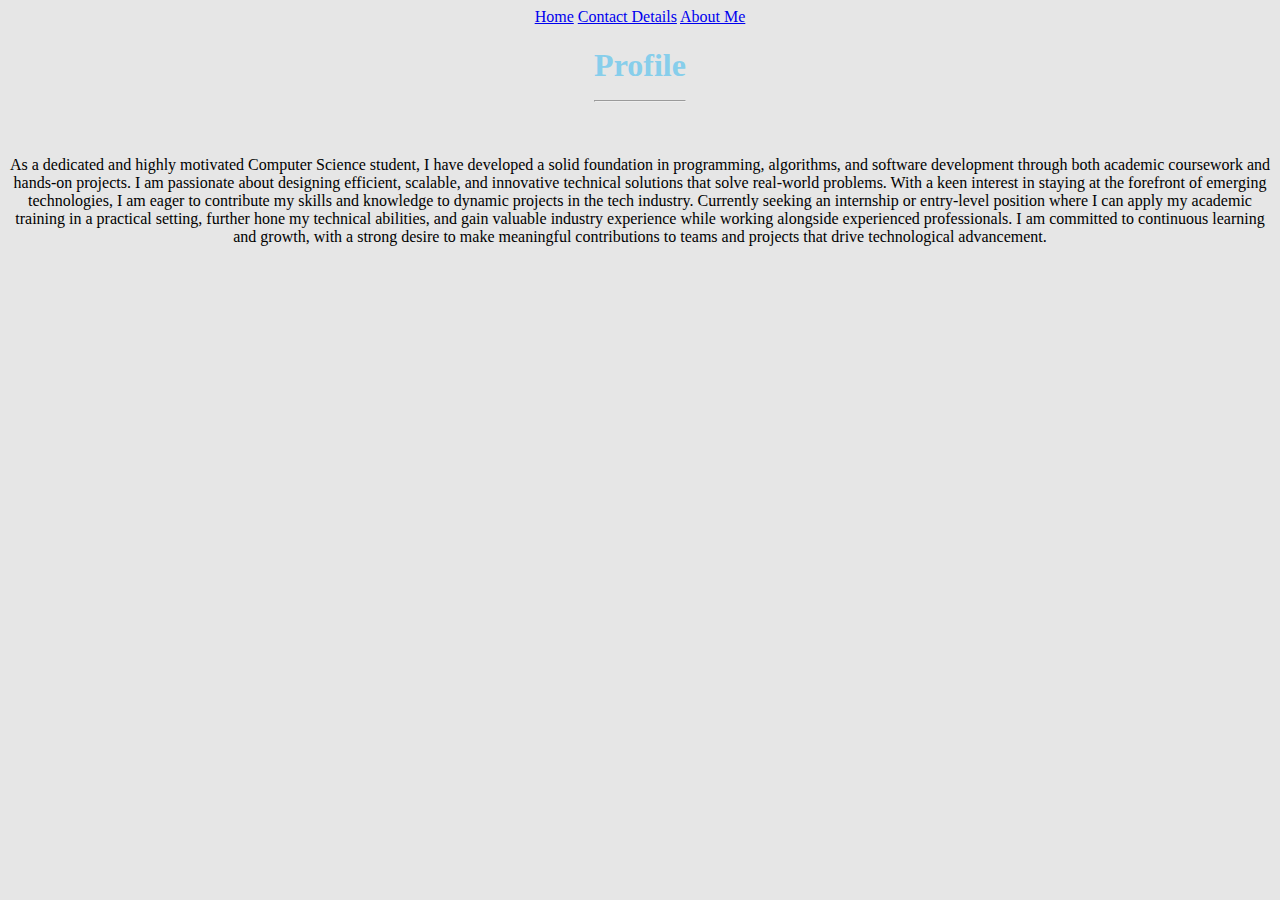
==== aboutme.html @ ffd5264d "Added a new website" ====
<!DOCTYPE html>
<html lang="en">
<head>
    <meta charset="UTF-8">
    <meta name="viewport" content="width=<device-width>, initial-scale=1.0">
    <title>My Portfolio - About Me</title>
    <link rel="stylesheet" href="./styles.css"/>
</head>
<body>
    <nav class="navb">
        <a href="index.html" hreflang="#"> Home</a>
        <a href="contact.html">Contact Details</a>
        <a href="aboutme.html" href="#">About Me</a>

    </nav>
    <h1>Profile<hr></h1>
    <p id=abm>
        As a dedicated and highly motivated Computer Science student, 
        I have developed a solid foundation in programming, algorithms, and software development through both academic coursework and hands-on projects. 
        I am passionate about designing efficient, scalable, 
        and innovative technical solutions that solve real-world problems. 
        With a keen interest in staying at the forefront of emerging technologies, 
        I am eager to contribute my skills and knowledge to dynamic projects in the tech industry. 
        Currently seeking an internship or entry-level position where I can apply my academic training in a practical setting, 
        further hone my technical abilities, and gain valuable industry experience while working alongside experienced professionals. 
        I am committed to continuous learning and growth, 
        with a strong desire to make meaningful contributions to teams and projects that drive technological advancement. 
    </p>
</body>
</html>
---- styles.css ----
img{
    width: 100px;
    height: 100px;
    width: 15%;
    height: 15%;
    align-items: center;
    margin: 0 auto;
    display: flex;
    
}
  
#navb a:hover{
    background-color: #575757;
}

h1{
    color: skyblue;
}

h2{
    text-align: center;
    color: #29353C;
}

body{
    display: flex;
    align-items: center;
    flex-direction: column;
    background-color: #E6E6E6;
}

#abm{
    text-align: center;
    border: 4px;
}

#det{
    align-items: center;
}
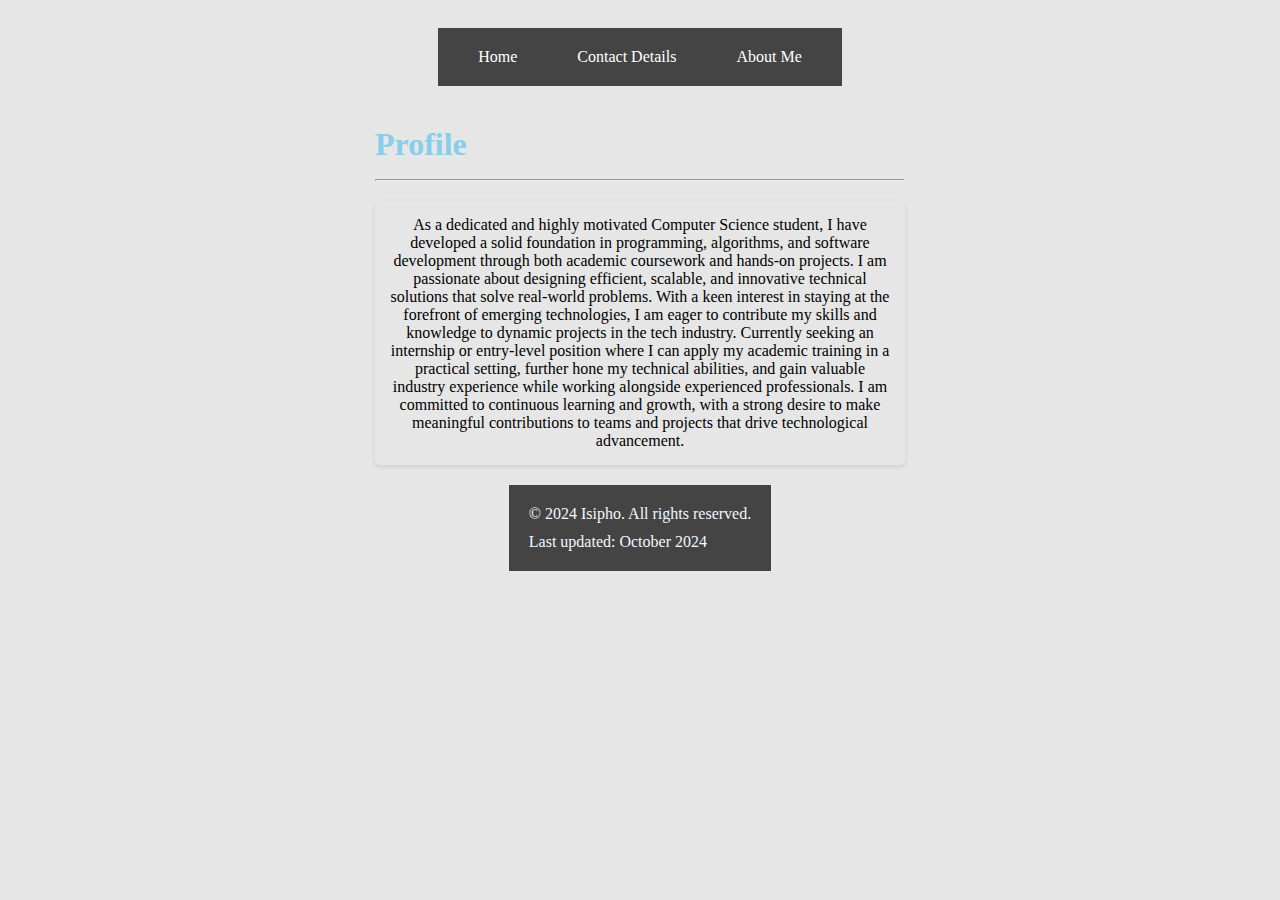
==== commit c12cb4ca: "added nav" ====
--- a/aboutme.html
+++ b/aboutme.html
@@ -7,14 +7,18 @@
     <link rel="stylesheet" href="./styles.css"/>
 </head>
 <body>
-    <nav class="navb">
-        <a href="index.html" hreflang="#"> Home</a>
-        <a href="contact.html">Contact Details</a>
-        <a href="aboutme.html" href="#">About Me</a>
+    <header>
+        <nav class="navb">
+            <a href="index.html" hreflang="#"> Home</a>
+            <a href="contact.html">Contact Details</a>
+            <a href="aboutme.html">About Me</a>
+    
+        </nav>
+    </header>
+    <main>
 
-    </nav>
     <h1>Profile<hr></h1>
-    <p id=abm>
+    <p id="abm">
         As a dedicated and highly motivated Computer Science student, 
         I have developed a solid foundation in programming, algorithms, and software development through both academic coursework and hands-on projects. 
         I am passionate about designing efficient, scalable, 
@@ -26,5 +30,10 @@
         I am committed to continuous learning and growth, 
         with a strong desire to make meaningful contributions to teams and projects that drive technological advancement. 
     </p>
+    </main>
 </body>
+<footer>
+    <p>&copy; 2024 Isipho. All rights reserved.</p>
+    <p>Last updated: October 2024</p>
+</footer>
 </html>--- a/styles.css
+++ b/styles.css
@@ -7,6 +7,33 @@
     margin: 0 auto;
     display: flex;
     
+}
+
+header {
+    /* background-color: #333; */
+    color: white;
+    padding: 20px;
+    text-align: center;
+}
+
+.navb {
+    display: flex;
+    justify-content: center;
+    background-color: #444;
+    padding: 10px;
+}
+
+.navb a {
+    color: white;
+    text-decoration: none;
+    padding: 10px 20px;
+    margin: 0 10px;
+    border-radius: 5px;
+    transition: background-color 0.3s;
+}
+
+.navb a:hover {
+    background-color: #555;
 }
   
 #navb a:hover{
@@ -28,10 +55,44 @@
     flex-direction: column;
     background-color: #E6E6E6;
 }
+footer{
+    background-color: #444;
+    color: aliceblue;
+    padding: 10px 20px;
+}
+main #con{
+    margin: 20px;
+    padding: 15px;
+    background-color: white;
+    border-radius: 5px;
+    box-shadow: 0 2px 5px rgba(0, 0, 0, 0.1);
+}
+
+h1, h2, h4 {
+    margin: 20px 0;
+}
+
+p {
+    margin: 10px 0;
+}
+
+#disp{
+    margin: 20px auto;
+    padding: 15px;
+    max-width: 800px; /* Center and limit the width */
+    background-color: white;
+    border-radius: 5px;
+    box-shadow: 0 2px 5px rgba(0, 0, 0, 0.1);
+}
 
 #abm{
     text-align: center;
     border: 4px;
+    margin: 20px auto;
+    padding: 15px;
+    max-width: 500px; /* Center and limit the width */
+    border-radius: 5px;
+    box-shadow: 0 2px 5px rgba(0, 0, 0, 0.1);
 }
 
 #det{
